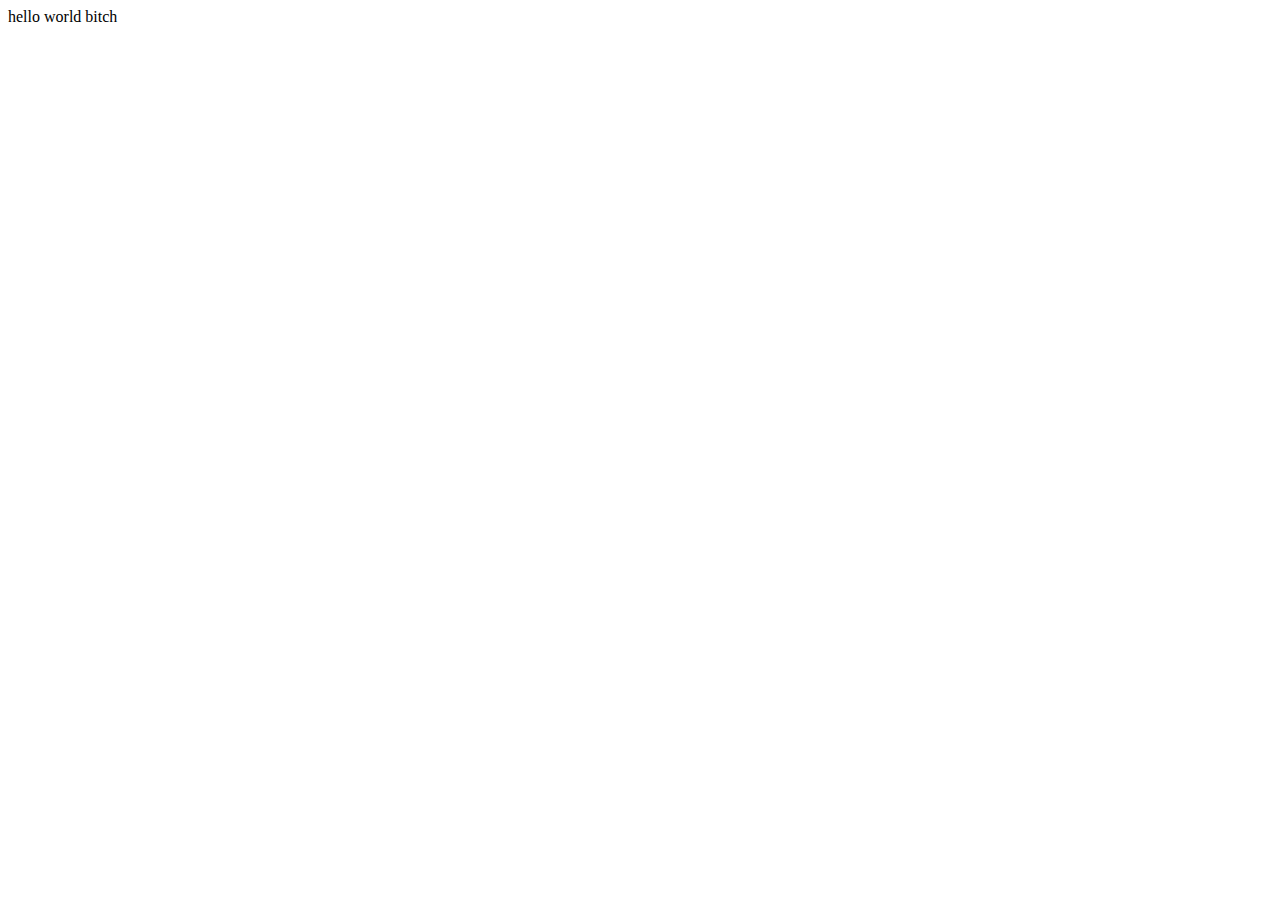
==== index.html @ 13cc5354 "hello" ====
<!DOCTYPE html>
<html lang="en">
	<head>
		<meta charset="UTF-8">
		<meta http-equiv="X-UA-Compatible" content="IE=edge">
		<meta name="viewport" content="width=device-width, initial-scale=1.0">
		<title>Document</title>
	</head>
	<body>
		hello world bitch
	</body>
</html>
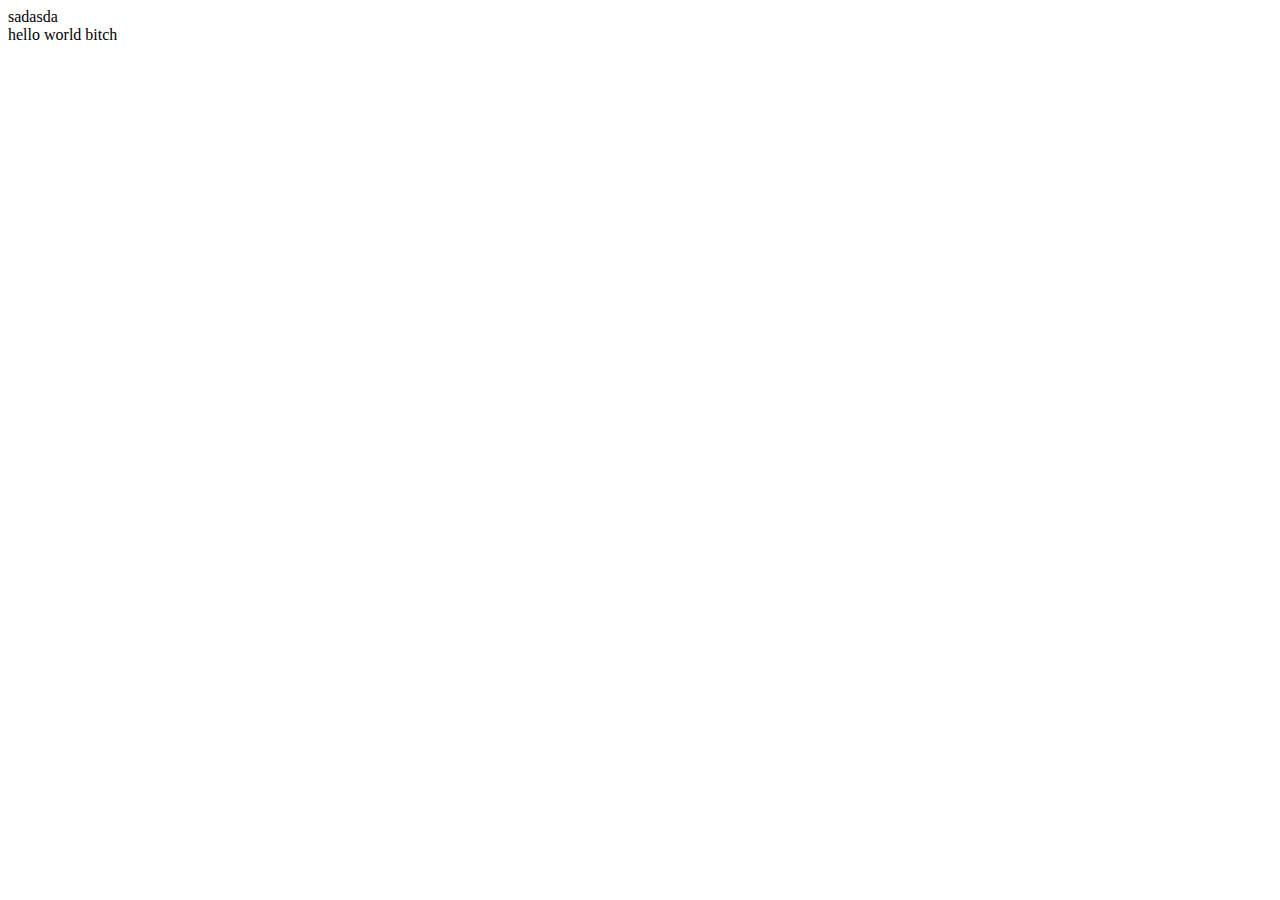
==== commit a1519206: "start 2" ====
--- a/index.html
+++ b/index.html
@@ -4,9 +4,12 @@
 		<meta charset="UTF-8">
 		<meta http-equiv="X-UA-Compatible" content="IE=edge">
 		<meta name="viewport" content="width=device-width, initial-scale=1.0">
+		<link rel="stylesheet/scss" type="text/css" href="scss/style.scss" />
+		<link type="text/css" href="../ShopJS/01_data_types/scss/styletest.css" />
 		<title>Document</title>
 	</head>
 	<body>
+		<div> sadasda</div>
 		hello world bitch
 	</body>
 </html>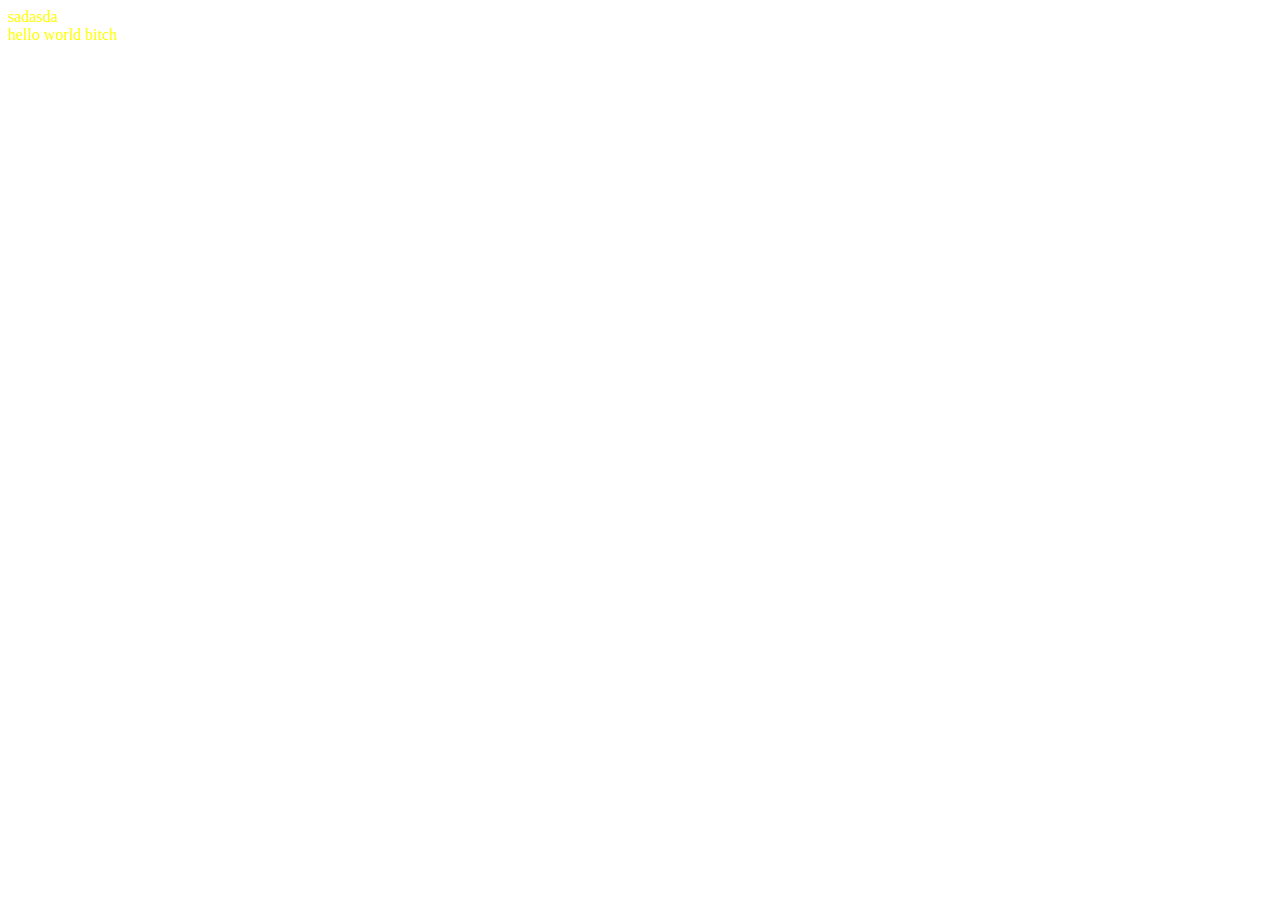
==== commit 70e338eb: "style" ====
--- a/index.html
+++ b/index.html
@@ -4,8 +4,9 @@
 		<meta charset="UTF-8">
 		<meta http-equiv="X-UA-Compatible" content="IE=edge">
 		<meta name="viewport" content="width=device-width, initial-scale=1.0">
-		<link rel="stylesheet/scss" type="text/css" href="scss/style.scss" />
-		<link type="text/css" href="../ShopJS/01_data_types/scss/styletest.css" />
+		<!-- 		<link rel="stylesheet/scss" type="text/css" href="scss/style.scss" /> -->
+		<!-- <link type="text/css" href="01_data_types/scss/styletest.css" /> -->
+		<link rel="stylesheet" type="text/css" href="01_data_types/scss/styletest.css"">
 		<title>Document</title>
 	</head>
 	<body>
--- a/01_data_types/scss/styletest.css
+++ b/01_data_types/scss/styletest.css
@@ -0,0 +1,3 @@
+body {
+	color: yellow;
+}--- a/01_data_types/scss/styletest.css
+++ b/01_data_types/scss/styletest.css
@@ -0,0 +1,3 @@
+body {
+	color: yellow;
+}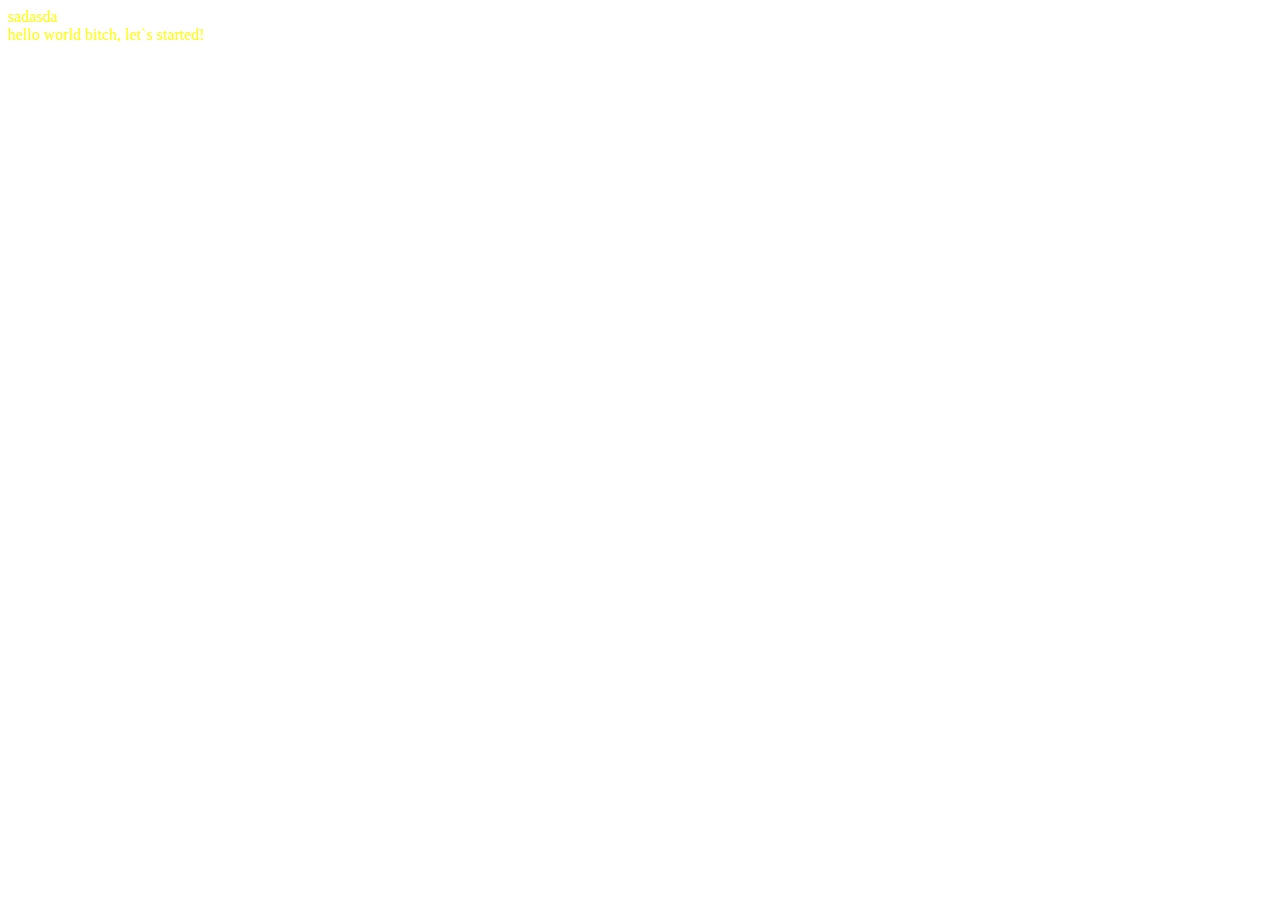
==== commit 381dc5ac: "val-1 message" ====
--- a/index.html
+++ b/index.html
@@ -4,13 +4,12 @@
 		<meta charset="UTF-8">
 		<meta http-equiv="X-UA-Compatible" content="IE=edge">
 		<meta name="viewport" content="width=device-width, initial-scale=1.0">
-		<!-- 		<link rel="stylesheet/scss" type="text/css" href="scss/style.scss" /> -->
-		<!-- <link type="text/css" href="01_data_types/scss/styletest.css" /> -->
+
 		<link rel="stylesheet" type="text/css" href="01_data_types/scss/styletest.css"">
 		<title>Document</title>
 	</head>
 	<body>
 		<div> sadasda</div>
-		hello world bitch
+		hello world bitch, let`s started!
 	</body>
 </html>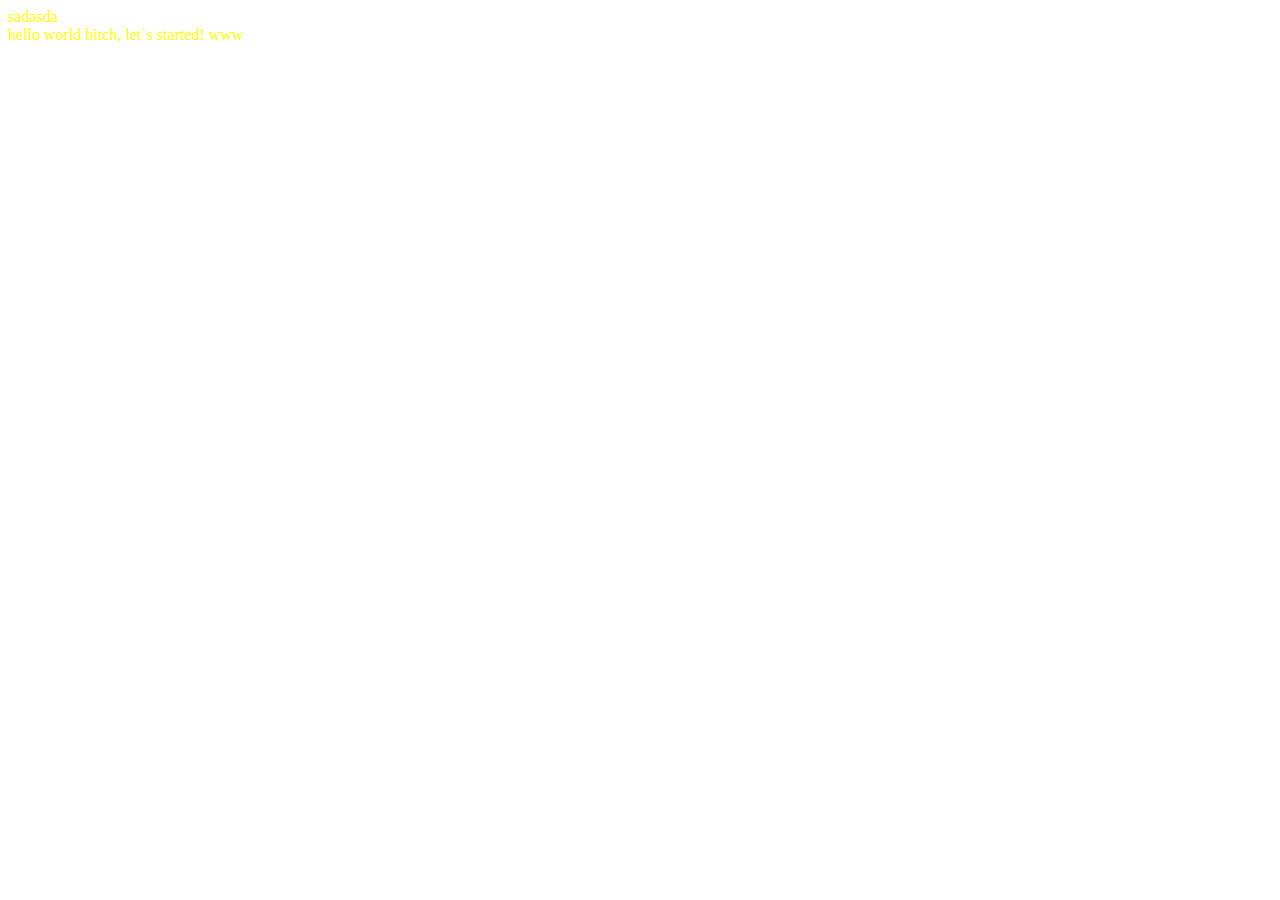
==== commit 61f06c3e: "www" ====
--- a/index.html
+++ b/index.html
@@ -11,5 +11,6 @@
 	<body>
 		<div> sadasda</div>
 		hello world bitch, let`s started!
+		www
 	</body>
 </html>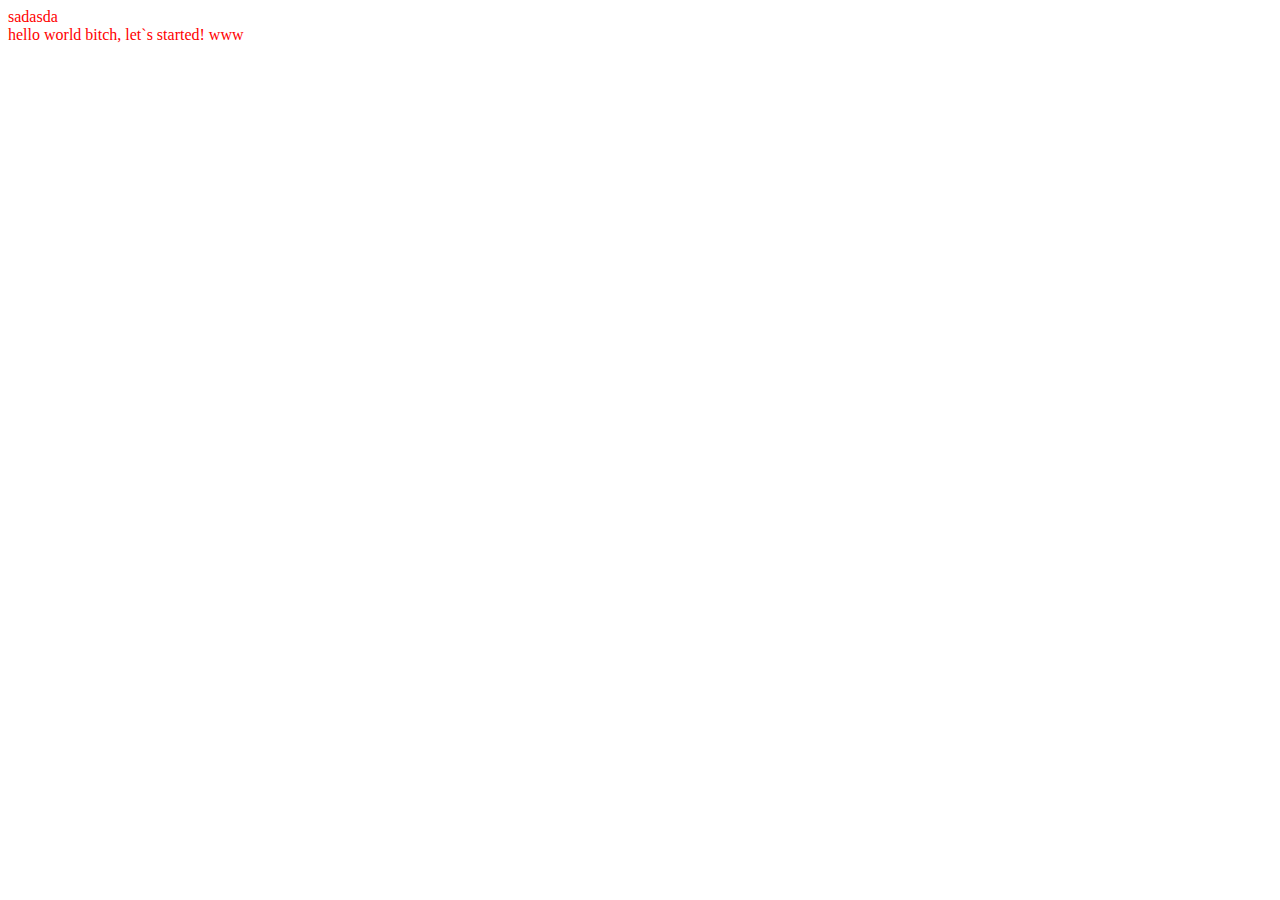
==== commit 87f714e2: "sstyle update" ====
--- a/index.html
+++ b/index.html
@@ -5,7 +5,7 @@
 		<meta http-equiv="X-UA-Compatible" content="IE=edge">
 		<meta name="viewport" content="width=device-width, initial-scale=1.0">
 
-		<link rel="stylesheet" type="text/css" href="01_data_types/scss/styletest.css"">
+		<link rel="stylesheet" type="text/css" href="01_data_types/css/style.css"">
 		<title>Document</title>
 	</head>
 	<body>
--- a/01_data_types/css/style.css
+++ b/01_data_types/css/style.css
@@ -0,0 +1,3 @@
+body {
+  color: red;
+}
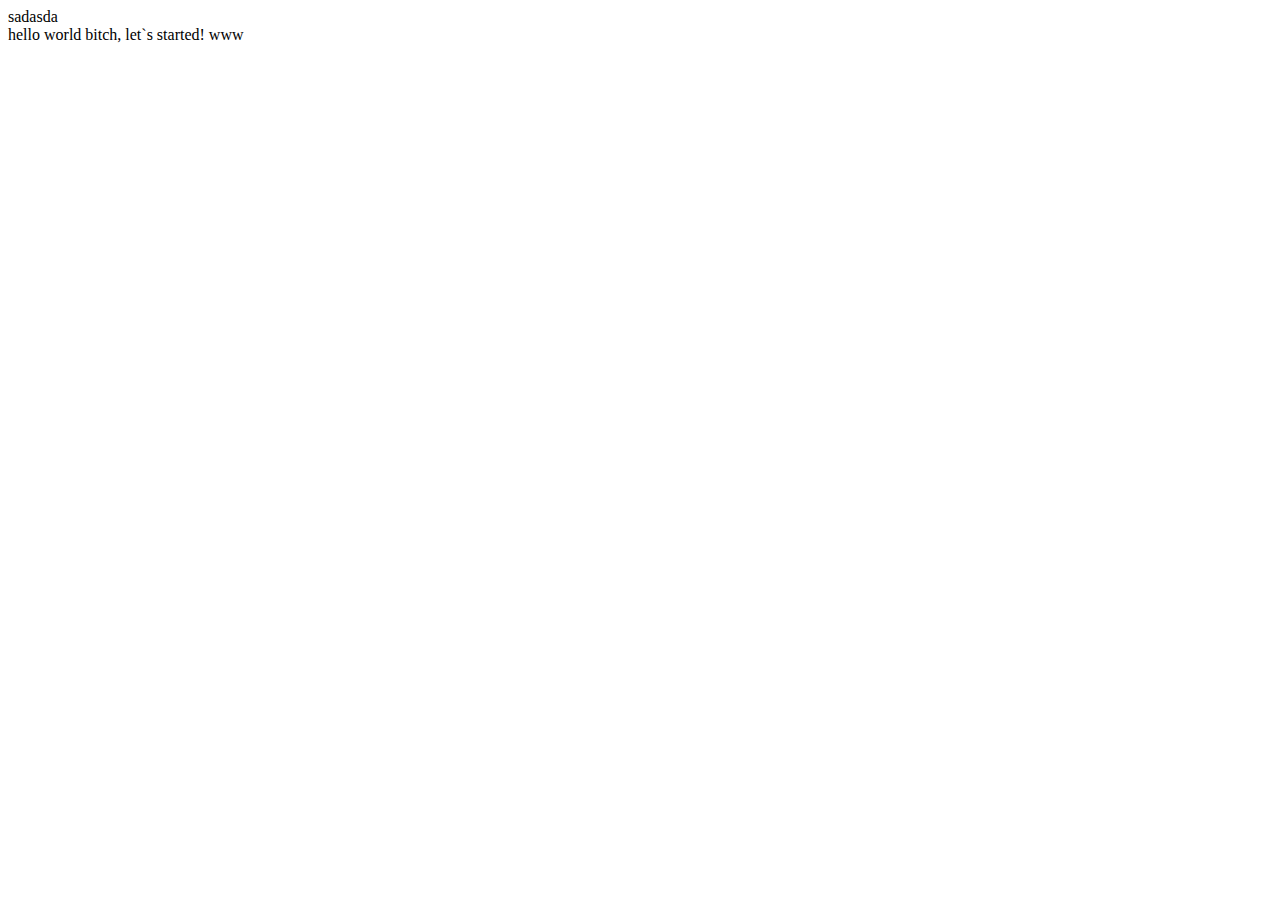
==== commit b6131c87: "Merge branch 'main' into val-01" ====
--- a/index.html
+++ b/index.html
@@ -4,7 +4,6 @@
 		<meta charset="UTF-8">
 		<meta http-equiv="X-UA-Compatible" content="IE=edge">
 		<meta name="viewport" content="width=device-width, initial-scale=1.0">
-
 		<link rel="stylesheet" type="text/css" href="01_data_types/css/style.css"">
 		<title>Document</title>
 	</head>
